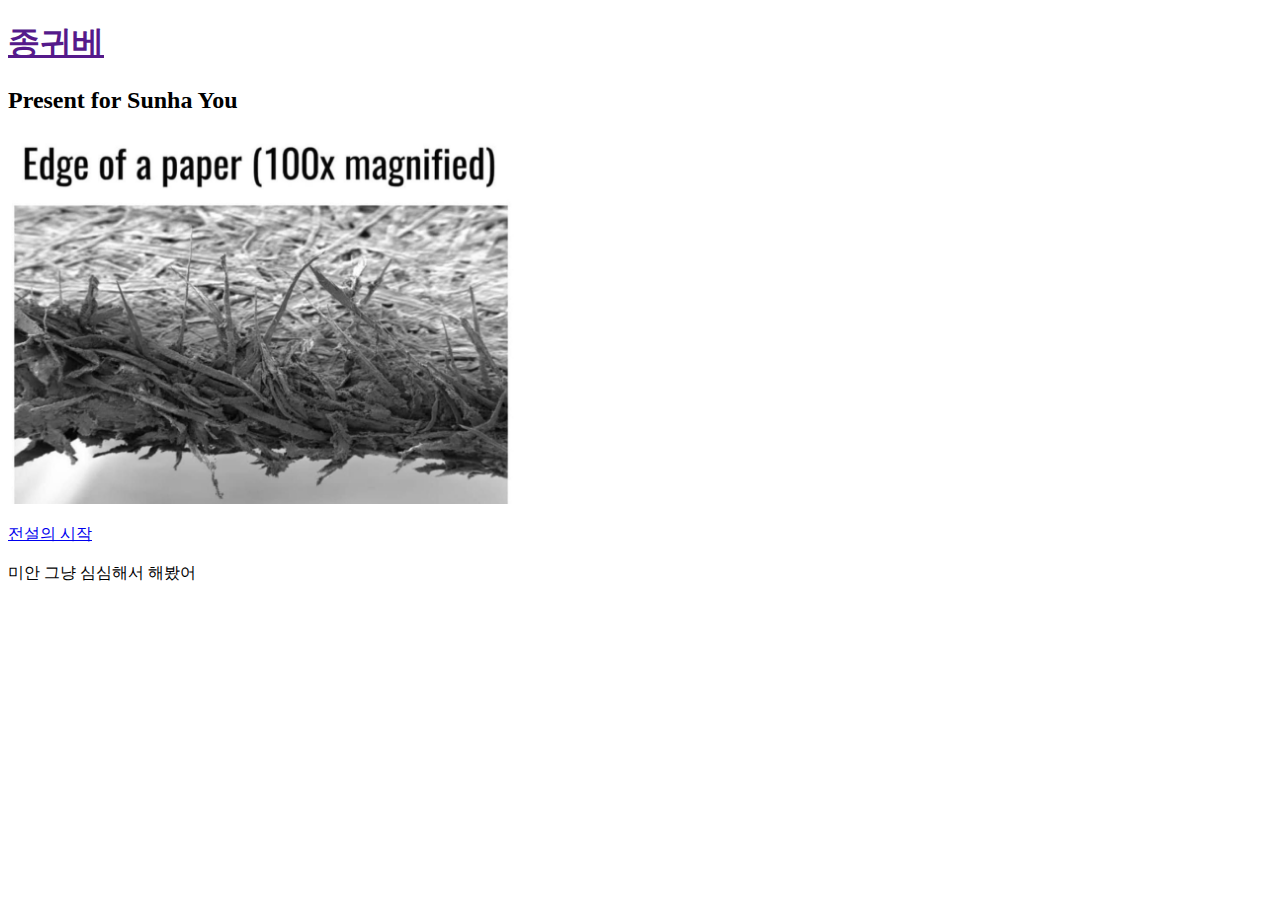
==== JGB.html @ dd97770d "Add files via upload" ====
<!DOCTYPE html>
<html>
<head>
    <title>���ͺ���?</title>
    <meta charset="EUC-KR">
</head>
<body>
    <h1><a href="">���ͺ�</a></h1>

<h2>Present for Sunha You</h2>
<img src="JD58hNAaADxW-MEyEq0aK.png" width="40%"></p>
<p><a href="https://gall.dcinside.com/board/view/?id=fightgametekken&no=4210656" target="_blank" title="�ٷΰ���">������ ����</a>
<br><br>�̾� �׳� �ɽ��ؼ� �غþ�
</body>
</html>
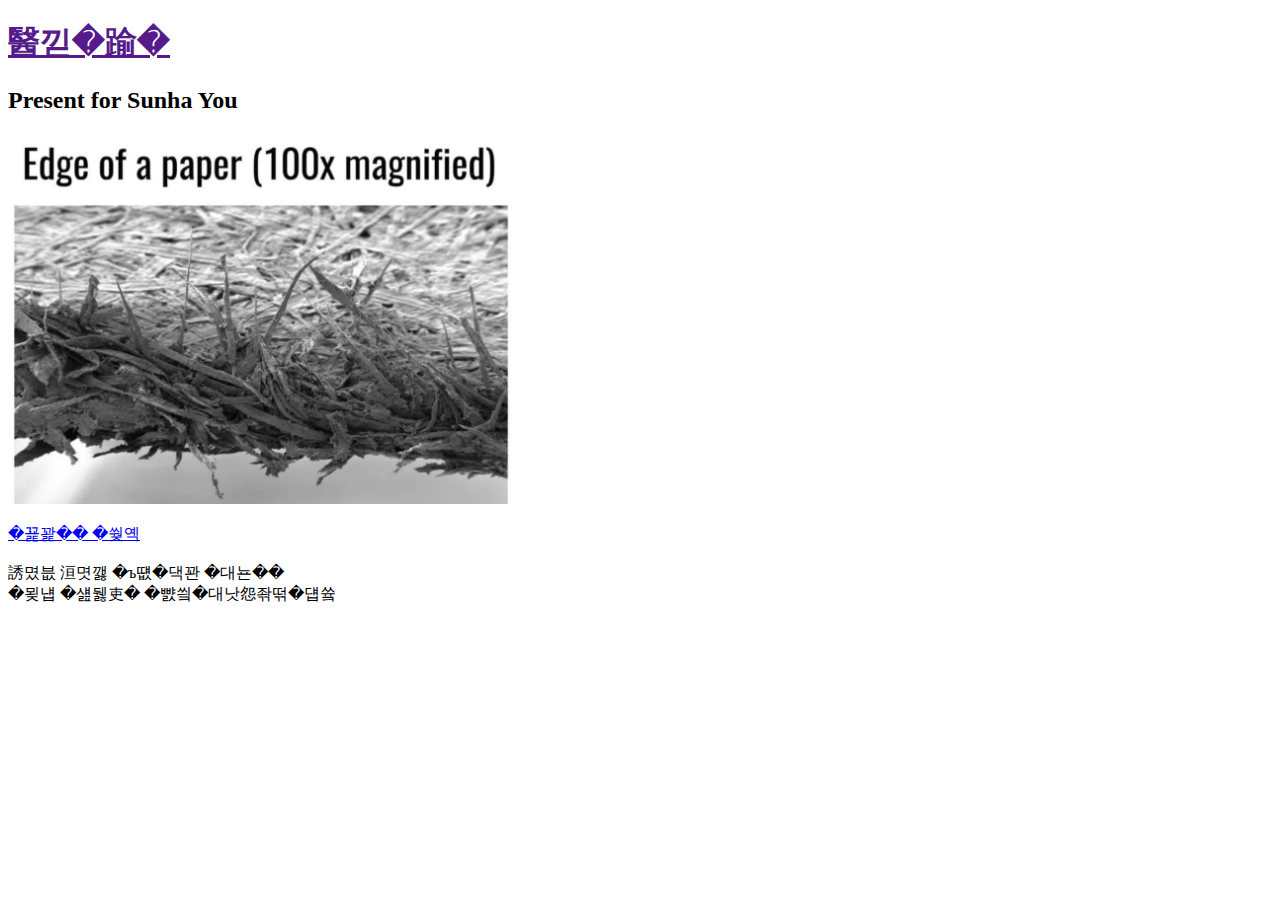
==== commit 42877dfc: "Update JGB.html" ====
--- a/JGB.html
+++ b/JGB.html
@@ -1,15 +1,16 @@
 <!DOCTYPE html>
 <html>
 <head>
-    <title>���ͺ���?</title>
+    <title>종귀베란?</title>
     <meta charset="EUC-KR">
 </head>
 <body>
-    <h1><a href="">���ͺ�</a></h1>
+    <h1><a href="">종귀베</a></h1>
 
 <h2>Present for Sunha You</h2>
 <img src="JD58hNAaADxW-MEyEq0aK.png" width="40%"></p>
-<p><a href="https://gall.dcinside.com/board/view/?id=fightgametekken&no=4210656" target="_blank" title="�ٷΰ���">������ ����</a>
-<br><br>�̾� �׳� �ɽ��ؼ� �غþ�
+<p><a href="https://gall.dcinside.com/board/view/?id=fightgametekken&no=4210656" target="_blank" title="바로가기">전설의 시작</a>
+<br><br>미안 그냥 심심해서 해봤어
+    <br>접속 되는지 확인해보고싶었음
 </body>
-</html>+</html>
